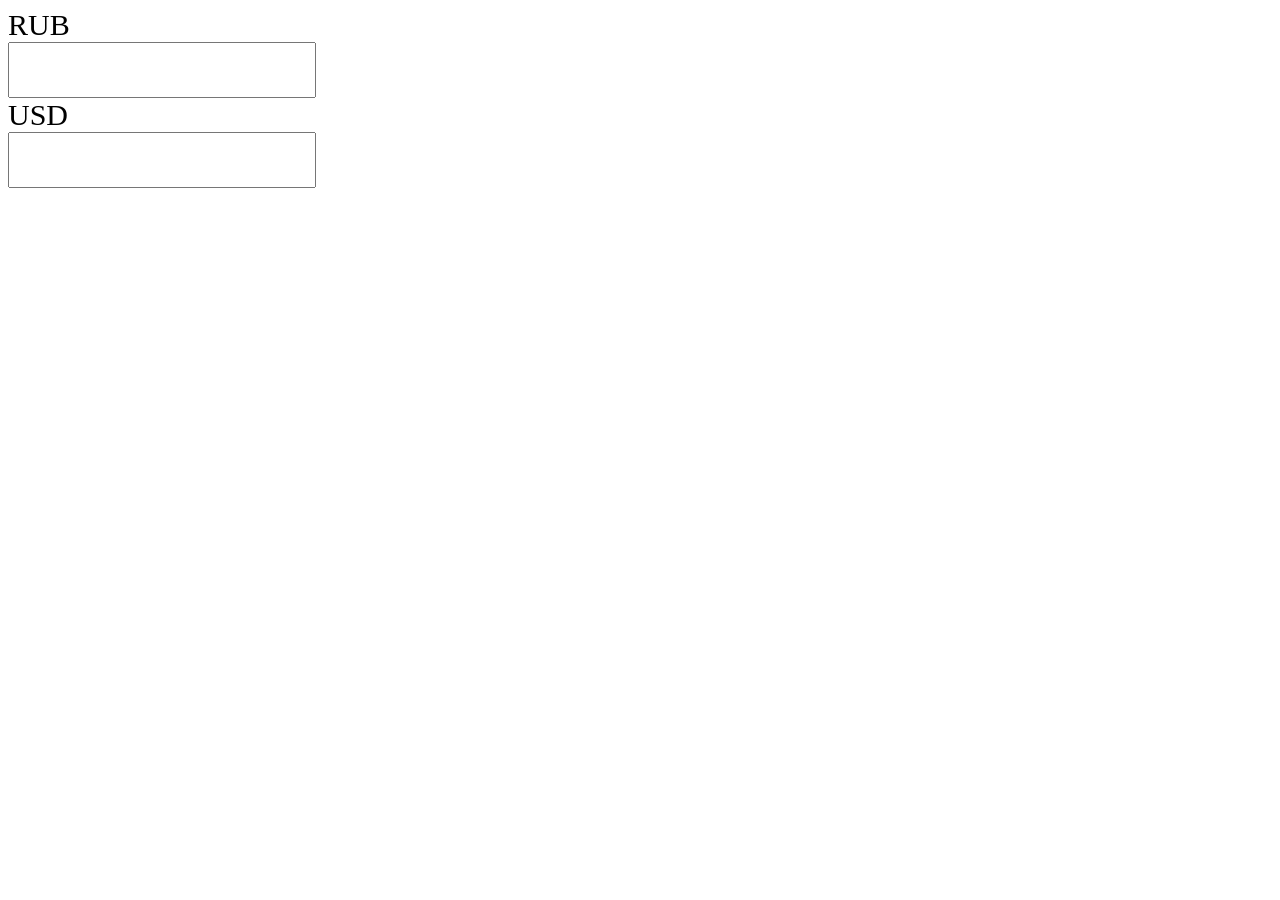
==== index.html @ 0b8465ee "Revert "wrong com" This reverts commit 4dd3433989ed96bee4d0f8e891707ca2632cb46d." ====
<!DOCTYPE html>
<html lang="en">
<head>
    <meta charset="UTF-8">
    <meta name="viewport" content="width=device-width, initial-scale=1.0">
    <meta http-equiv="X-UA-Compatible" content="ie=edge">
    <title>Calc</title>
    <style>
        label {
            display: block;
            font-size: 30px;
        }
        input {
            width: 300px;
            height: 50px;
            font-size: 30px;
        }
    </style>
</head>
<body>
    <label for="rub">RUB</label>
    <input id="rub" type="text">
    <label for="usd">USD</label>
    <input id="usd" type="text">
    <script src="js/script.js"></script>
</body>
</html>
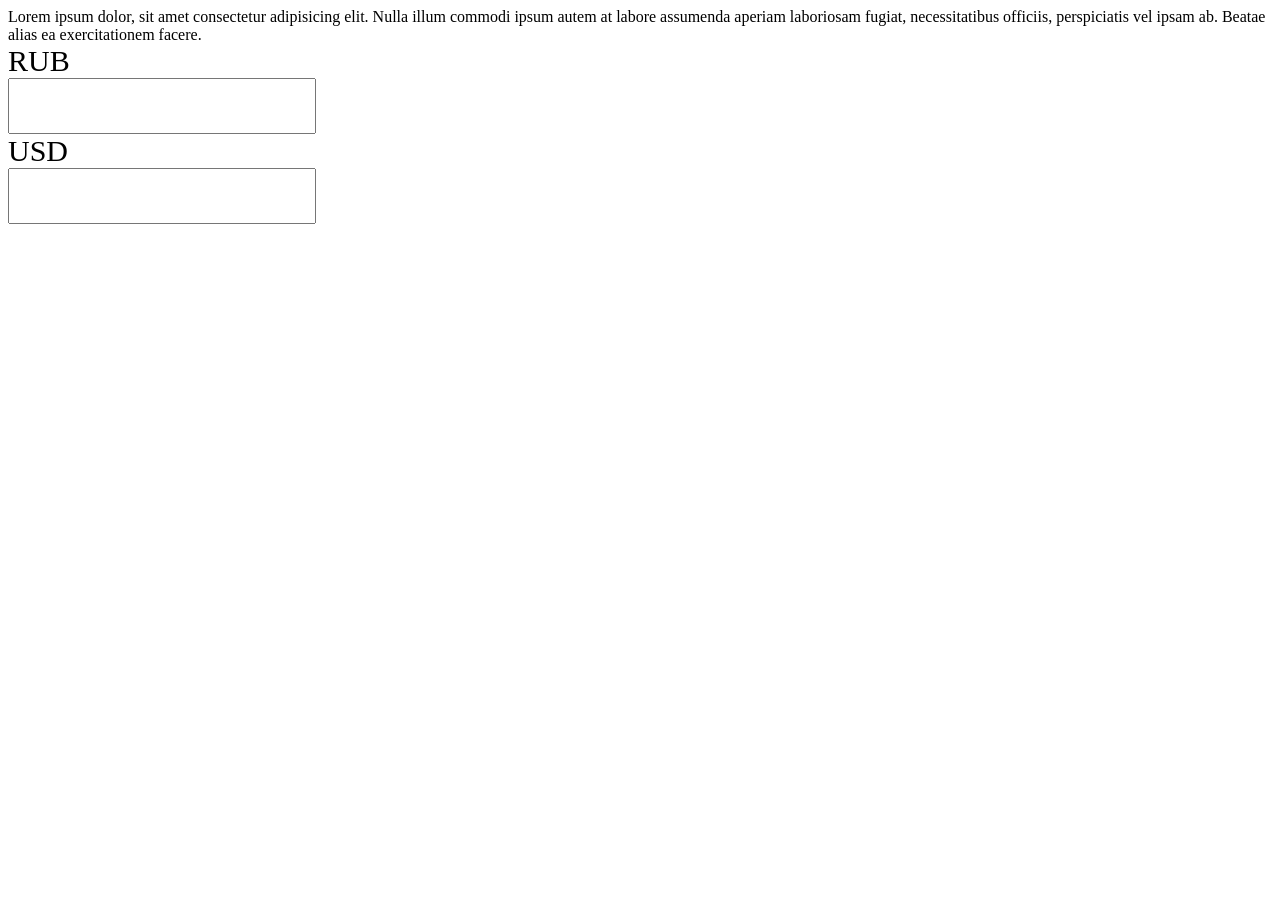
==== commit 6f4713b2: "three commit" ====
--- a/index.html
+++ b/index.html
@@ -18,6 +18,7 @@
     </style>
 </head>
 <body>
+    <div>Lorem ipsum dolor, sit amet consectetur adipisicing elit. Nulla illum commodi ipsum autem at labore assumenda aperiam laboriosam fugiat, necessitatibus officiis, perspiciatis vel ipsam ab. Beatae alias ea exercitationem facere.</div>
     <label for="rub">RUB</label>
     <input id="rub" type="text">
     <label for="usd">USD</label>
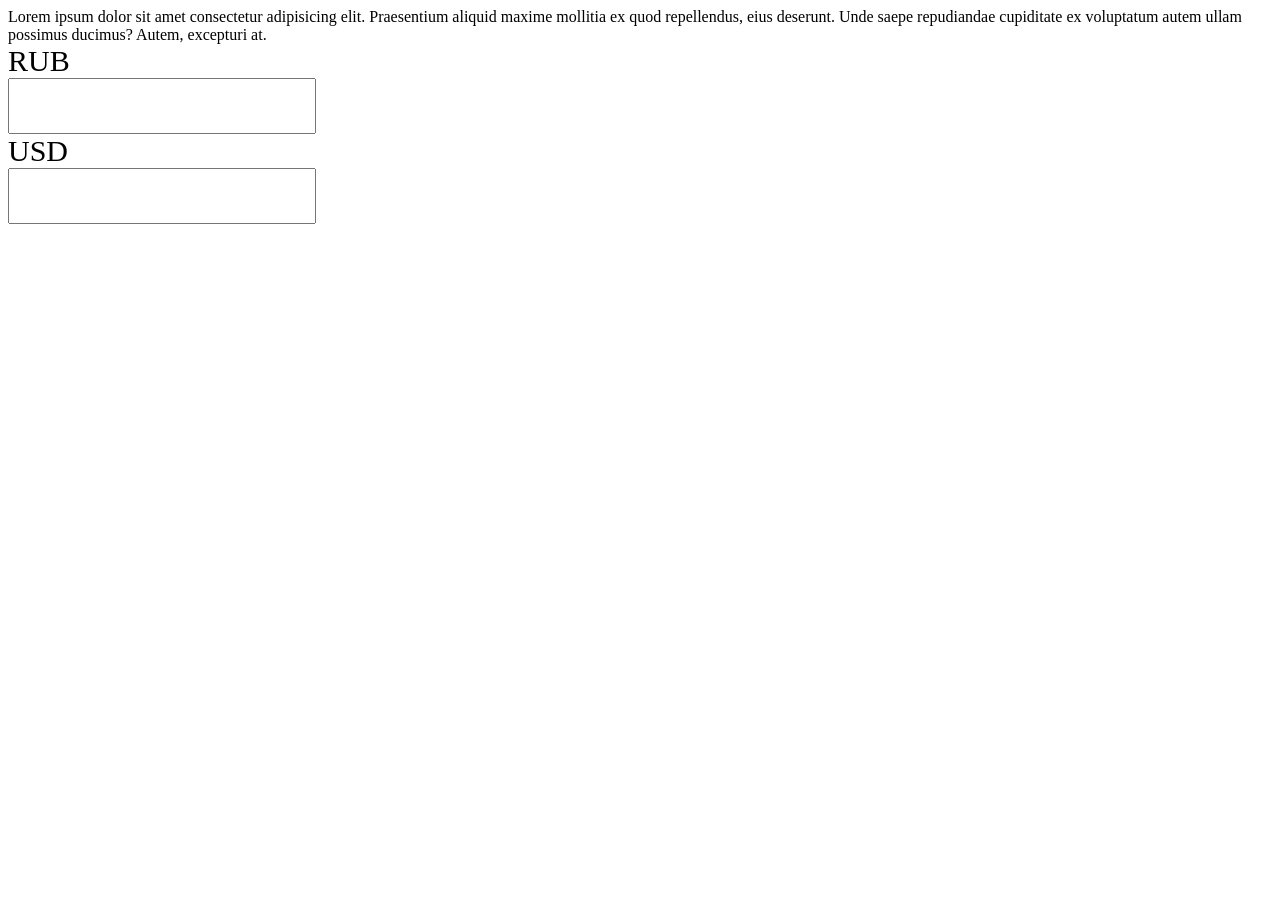
==== commit ee17f84d: "four commit" ====
--- a/index.html
+++ b/index.html
@@ -18,7 +18,7 @@
     </style>
 </head>
 <body>
-    <div>Lorem ipsum dolor, sit amet consectetur adipisicing elit. Nulla illum commodi ipsum autem at labore assumenda aperiam laboriosam fugiat, necessitatibus officiis, perspiciatis vel ipsam ab. Beatae alias ea exercitationem facere.</div>
+    <div>Lorem ipsum dolor sit amet consectetur adipisicing elit. Praesentium aliquid maxime mollitia ex quod repellendus, eius deserunt. Unde saepe repudiandae cupiditate ex voluptatum autem ullam possimus ducimus? Autem, excepturi at.</div>
     <label for="rub">RUB</label>
     <input id="rub" type="text">
     <label for="usd">USD</label>
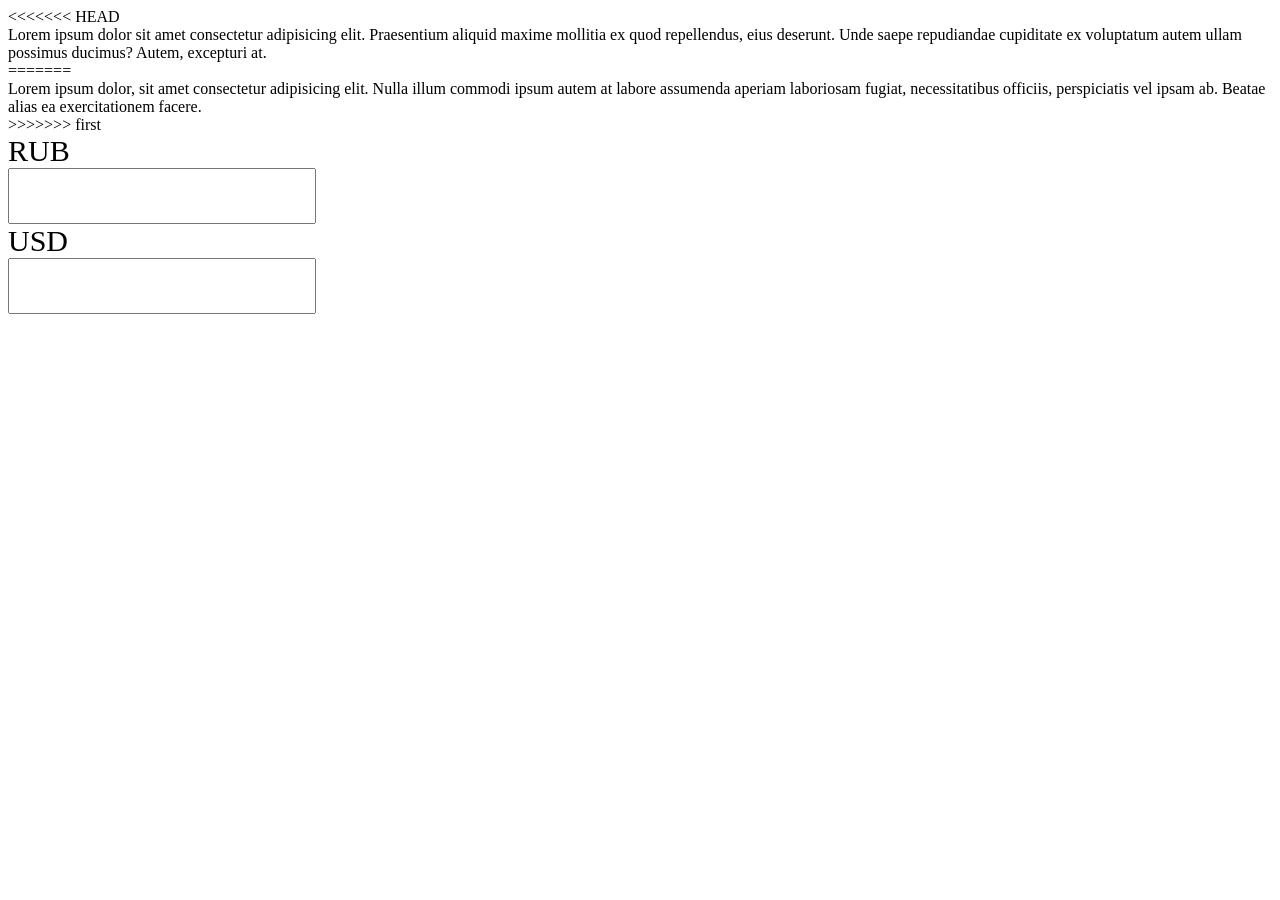
==== commit 094e6844: "added new text" ====
--- a/index.html
+++ b/index.html
@@ -18,7 +18,11 @@
     </style>
 </head>
 <body>
+<<<<<<< HEAD
     <div>Lorem ipsum dolor sit amet consectetur adipisicing elit. Praesentium aliquid maxime mollitia ex quod repellendus, eius deserunt. Unde saepe repudiandae cupiditate ex voluptatum autem ullam possimus ducimus? Autem, excepturi at.</div>
+=======
+    <div>Lorem ipsum dolor, sit amet consectetur adipisicing elit. Nulla illum commodi ipsum autem at labore assumenda aperiam laboriosam fugiat, necessitatibus officiis, perspiciatis vel ipsam ab. Beatae alias ea exercitationem facere.</div>
+>>>>>>> first
     <label for="rub">RUB</label>
     <input id="rub" type="text">
     <label for="usd">USD</label>
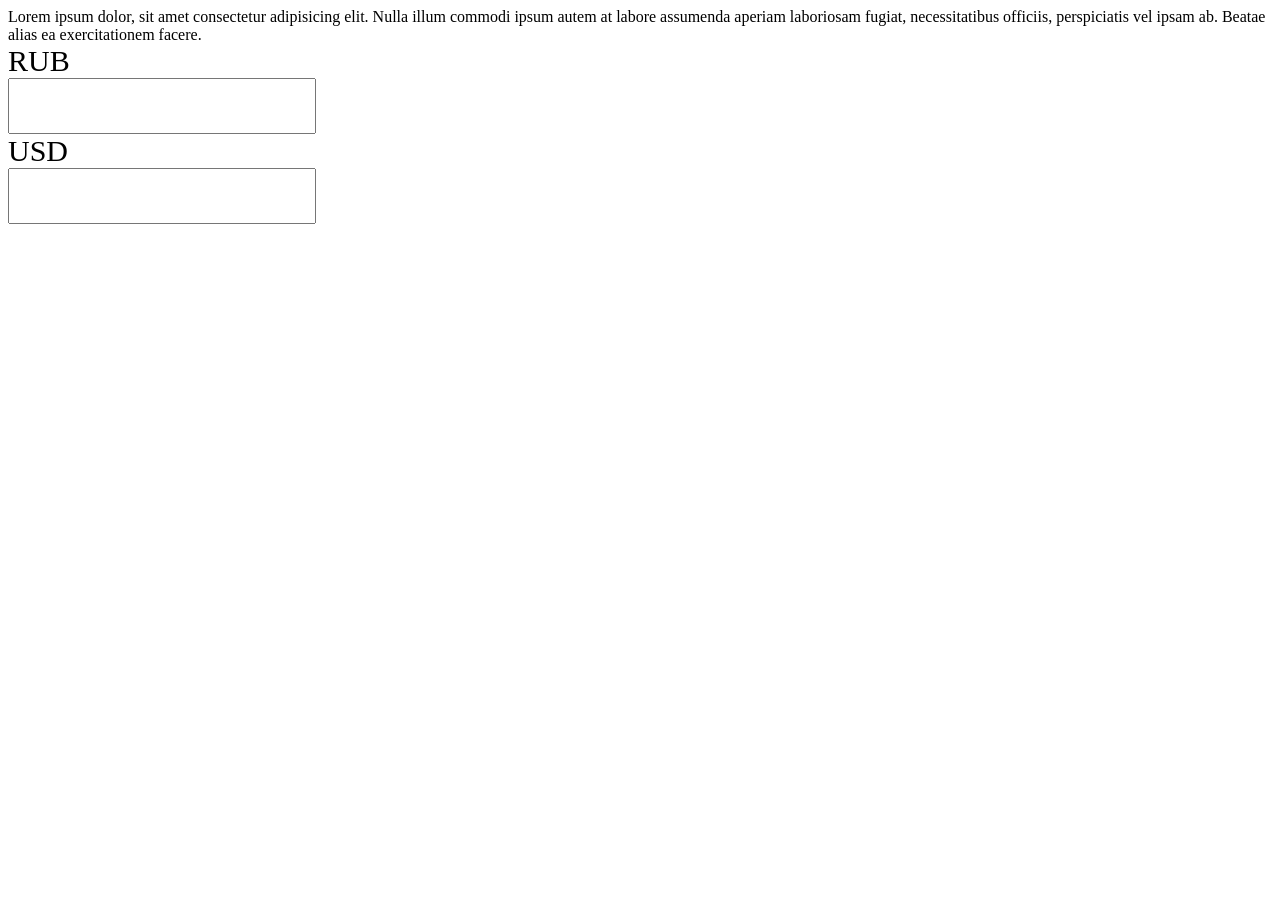
==== commit 8c16f441: "added new text" ====
--- a/index.html
+++ b/index.html
@@ -18,11 +18,7 @@
     </style>
 </head>
 <body>
-<<<<<<< HEAD
-    <div>Lorem ipsum dolor sit amet consectetur adipisicing elit. Praesentium aliquid maxime mollitia ex quod repellendus, eius deserunt. Unde saepe repudiandae cupiditate ex voluptatum autem ullam possimus ducimus? Autem, excepturi at.</div>
-=======
     <div>Lorem ipsum dolor, sit amet consectetur adipisicing elit. Nulla illum commodi ipsum autem at labore assumenda aperiam laboriosam fugiat, necessitatibus officiis, perspiciatis vel ipsam ab. Beatae alias ea exercitationem facere.</div>
->>>>>>> first
     <label for="rub">RUB</label>
     <input id="rub" type="text">
     <label for="usd">USD</label>
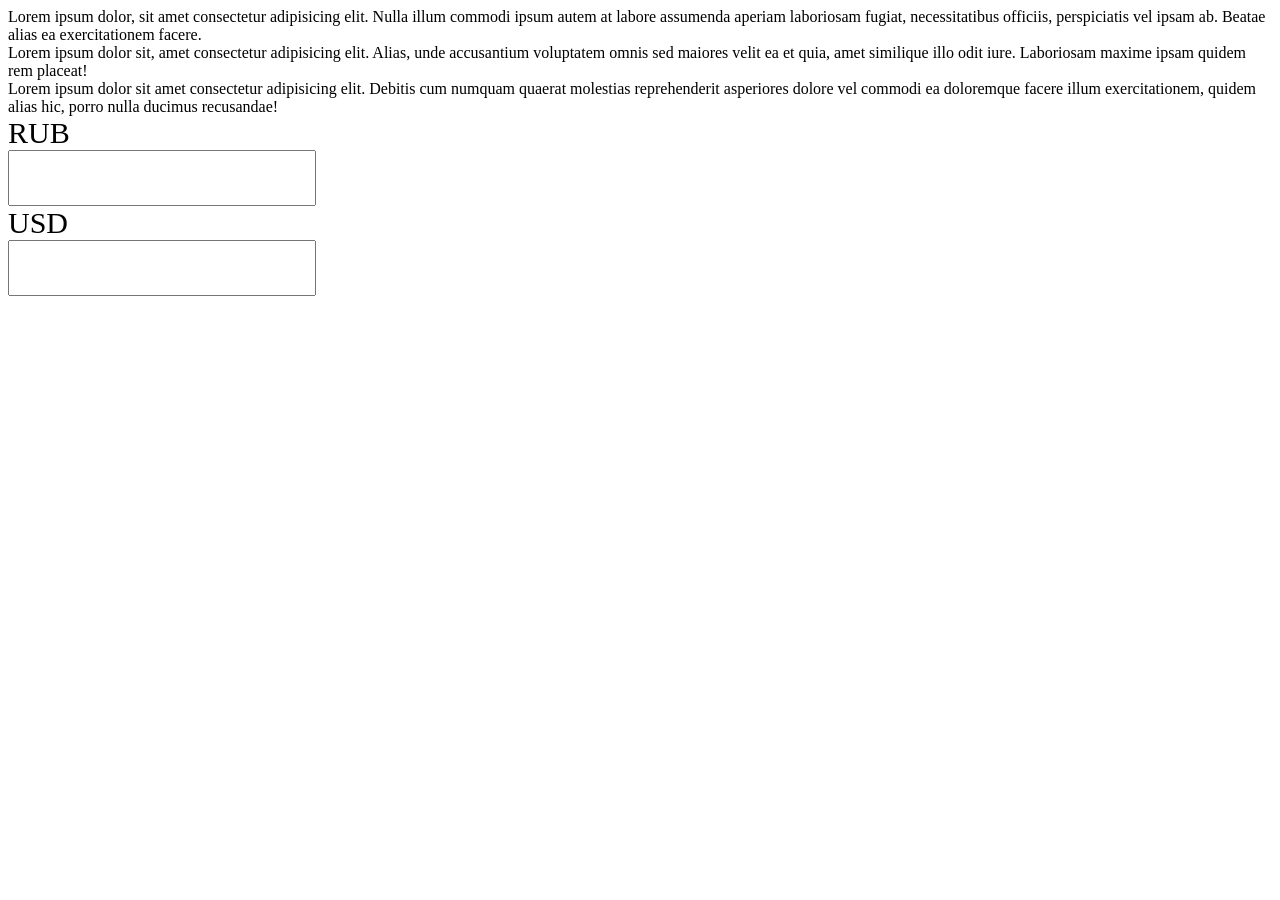
==== commit 3e7a21ea: "addd two lines text" ====
--- a/index.html
+++ b/index.html
@@ -19,6 +19,8 @@
 </head>
 <body>
     <div>Lorem ipsum dolor, sit amet consectetur adipisicing elit. Nulla illum commodi ipsum autem at labore assumenda aperiam laboriosam fugiat, necessitatibus officiis, perspiciatis vel ipsam ab. Beatae alias ea exercitationem facere.</div>
+    <div>Lorem ipsum dolor sit, amet consectetur adipisicing elit. Alias, unde accusantium voluptatem omnis sed maiores velit ea et quia, amet similique illo odit iure. Laboriosam maxime ipsam quidem rem placeat!</div>
+    <div>Lorem ipsum dolor sit amet consectetur adipisicing elit. Debitis cum numquam quaerat molestias reprehenderit asperiores dolore vel commodi ea doloremque facere illum exercitationem, quidem alias hic, porro nulla ducimus recusandae!</div>
     <label for="rub">RUB</label>
     <input id="rub" type="text">
     <label for="usd">USD</label>
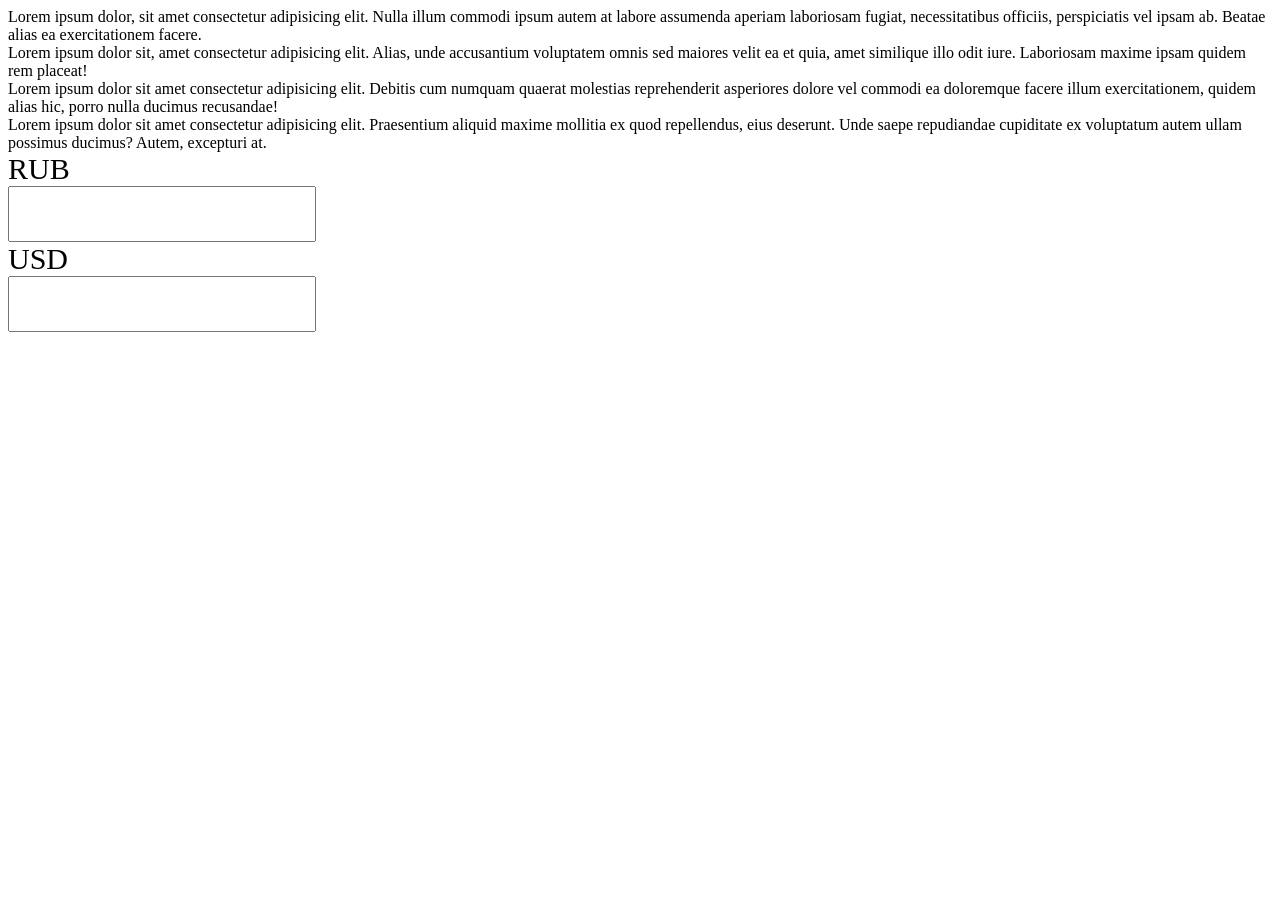
==== commit 7e2df6df: "text" ====
--- a/index.html
+++ b/index.html
@@ -21,6 +21,7 @@
     <div>Lorem ipsum dolor, sit amet consectetur adipisicing elit. Nulla illum commodi ipsum autem at labore assumenda aperiam laboriosam fugiat, necessitatibus officiis, perspiciatis vel ipsam ab. Beatae alias ea exercitationem facere.</div>
     <div>Lorem ipsum dolor sit, amet consectetur adipisicing elit. Alias, unde accusantium voluptatem omnis sed maiores velit ea et quia, amet similique illo odit iure. Laboriosam maxime ipsam quidem rem placeat!</div>
     <div>Lorem ipsum dolor sit amet consectetur adipisicing elit. Debitis cum numquam quaerat molestias reprehenderit asperiores dolore vel commodi ea doloremque facere illum exercitationem, quidem alias hic, porro nulla ducimus recusandae!</div>
+    <div>Lorem ipsum dolor sit amet consectetur adipisicing elit. Praesentium aliquid maxime mollitia ex quod repellendus, eius deserunt. Unde saepe repudiandae cupiditate ex voluptatum autem ullam possimus ducimus? Autem, excepturi at.</div>
     <label for="rub">RUB</label>
     <input id="rub" type="text">
     <label for="usd">USD</label>
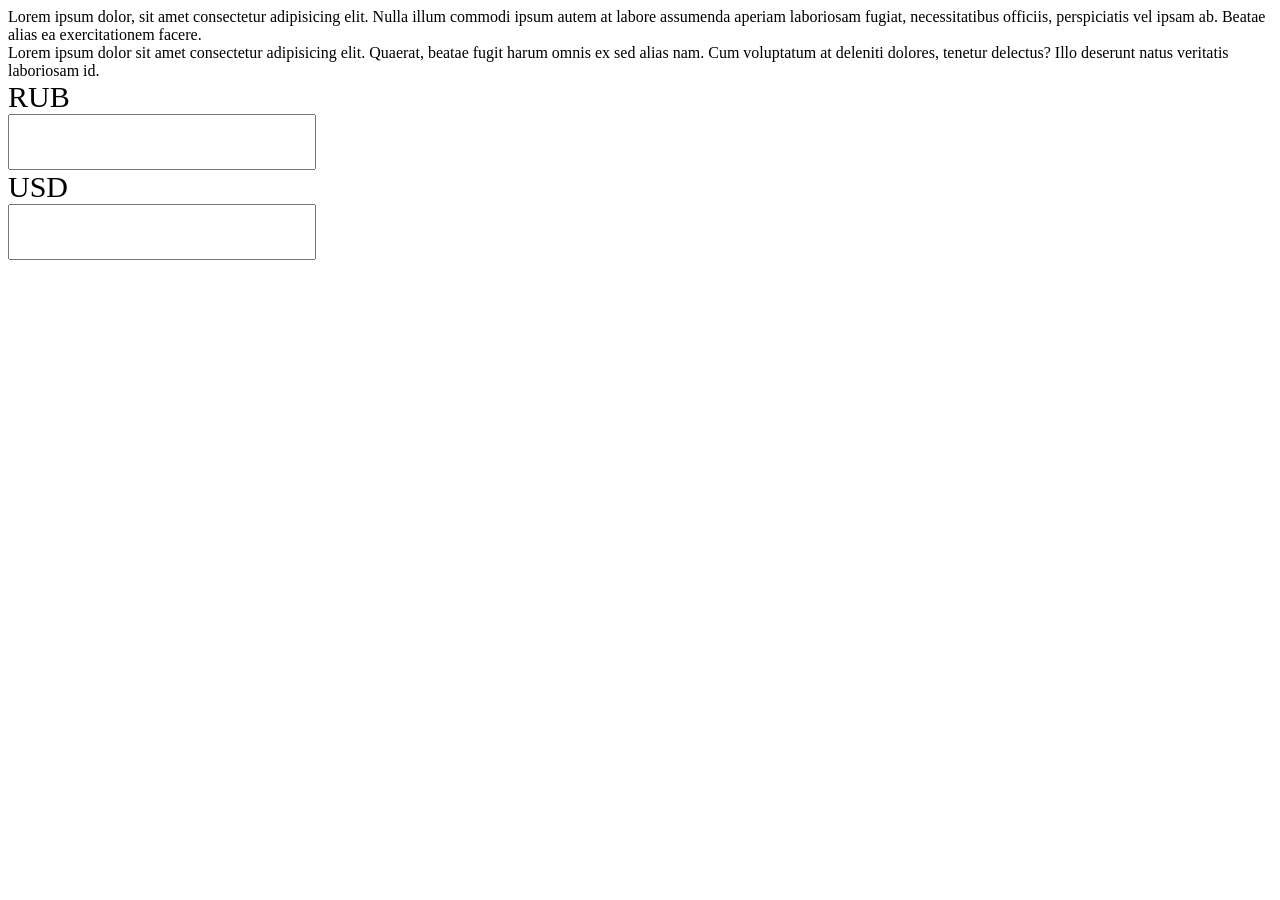
==== commit 0283d99e: "text new" ====
--- a/index.html
+++ b/index.html
@@ -19,9 +19,7 @@
 </head>
 <body>
     <div>Lorem ipsum dolor, sit amet consectetur adipisicing elit. Nulla illum commodi ipsum autem at labore assumenda aperiam laboriosam fugiat, necessitatibus officiis, perspiciatis vel ipsam ab. Beatae alias ea exercitationem facere.</div>
-    <div>Lorem ipsum dolor sit, amet consectetur adipisicing elit. Alias, unde accusantium voluptatem omnis sed maiores velit ea et quia, amet similique illo odit iure. Laboriosam maxime ipsam quidem rem placeat!</div>
-    <div>Lorem ipsum dolor sit amet consectetur adipisicing elit. Debitis cum numquam quaerat molestias reprehenderit asperiores dolore vel commodi ea doloremque facere illum exercitationem, quidem alias hic, porro nulla ducimus recusandae!</div>
-    <div>Lorem ipsum dolor sit amet consectetur adipisicing elit. Praesentium aliquid maxime mollitia ex quod repellendus, eius deserunt. Unde saepe repudiandae cupiditate ex voluptatum autem ullam possimus ducimus? Autem, excepturi at.</div>
+    <div>Lorem ipsum dolor sit amet consectetur adipisicing elit. Quaerat, beatae fugit harum omnis ex sed alias nam. Cum voluptatum at deleniti dolores, tenetur delectus? Illo deserunt natus veritatis laboriosam id.</div>
     <label for="rub">RUB</label>
     <input id="rub" type="text">
     <label for="usd">USD</label>
